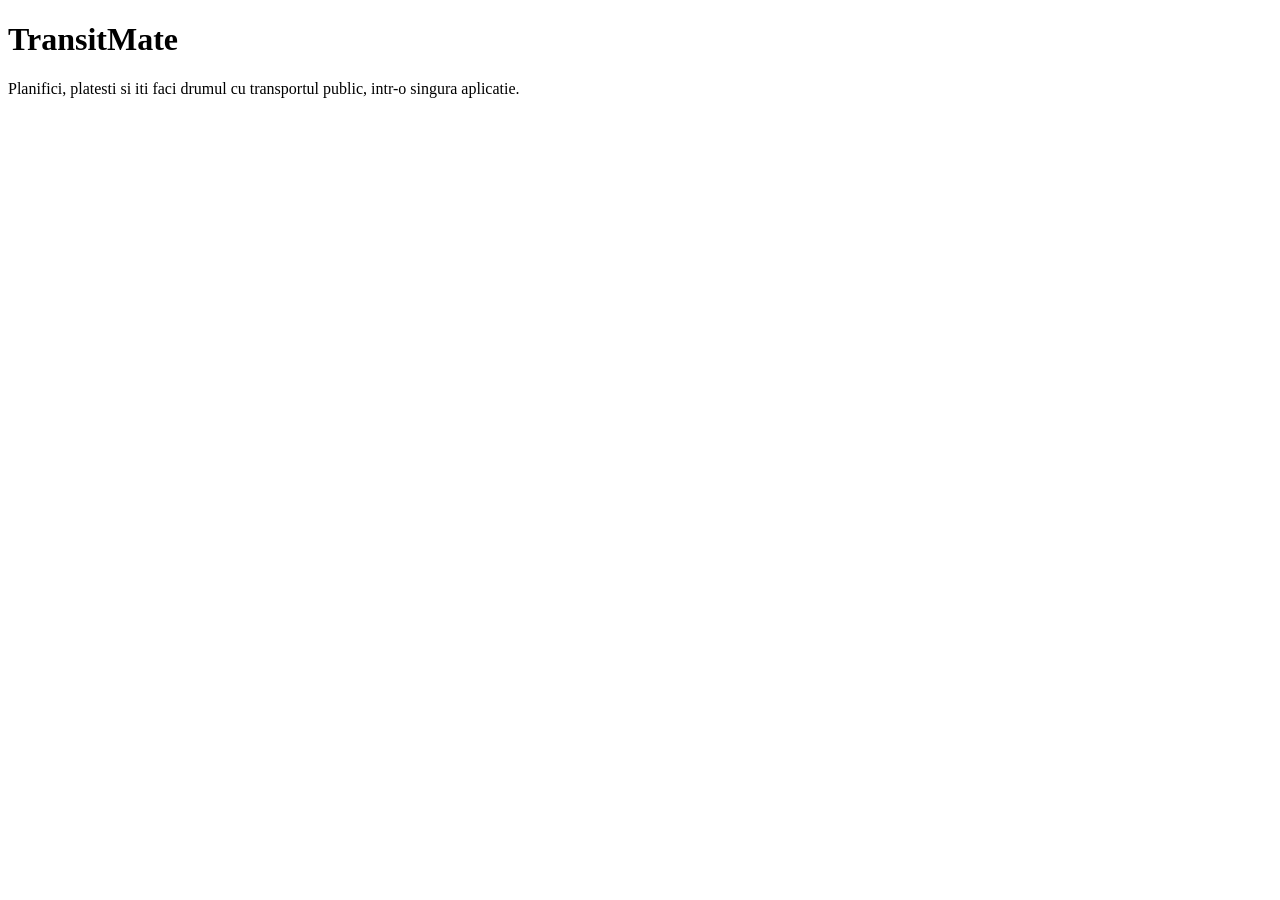
==== src/main/resources/templates/index.html @ f119075b "chore(US-37): schelet Spring Boot, pipeline CI si code coverage - proiect Maven cu Spring Boot 3.3, " ====
<!DOCTYPE html>
<html lang="ro" xmlns:th="http://www.thymeleaf.org">
<head>
    <meta charset="UTF-8">
    <meta name="viewport" content="width=device-width, initial-scale=1">
    <title>TransitMate</title>
    <link rel="stylesheet" th:href="@{/css/app.css}">
</head>
<body>
<main class="card">
    <h1>TransitMate</h1>
    <p>Planifici, platesti si iti faci drumul cu transportul public, intr-o singura aplicatie.</p>
</main>
</body>
</html>
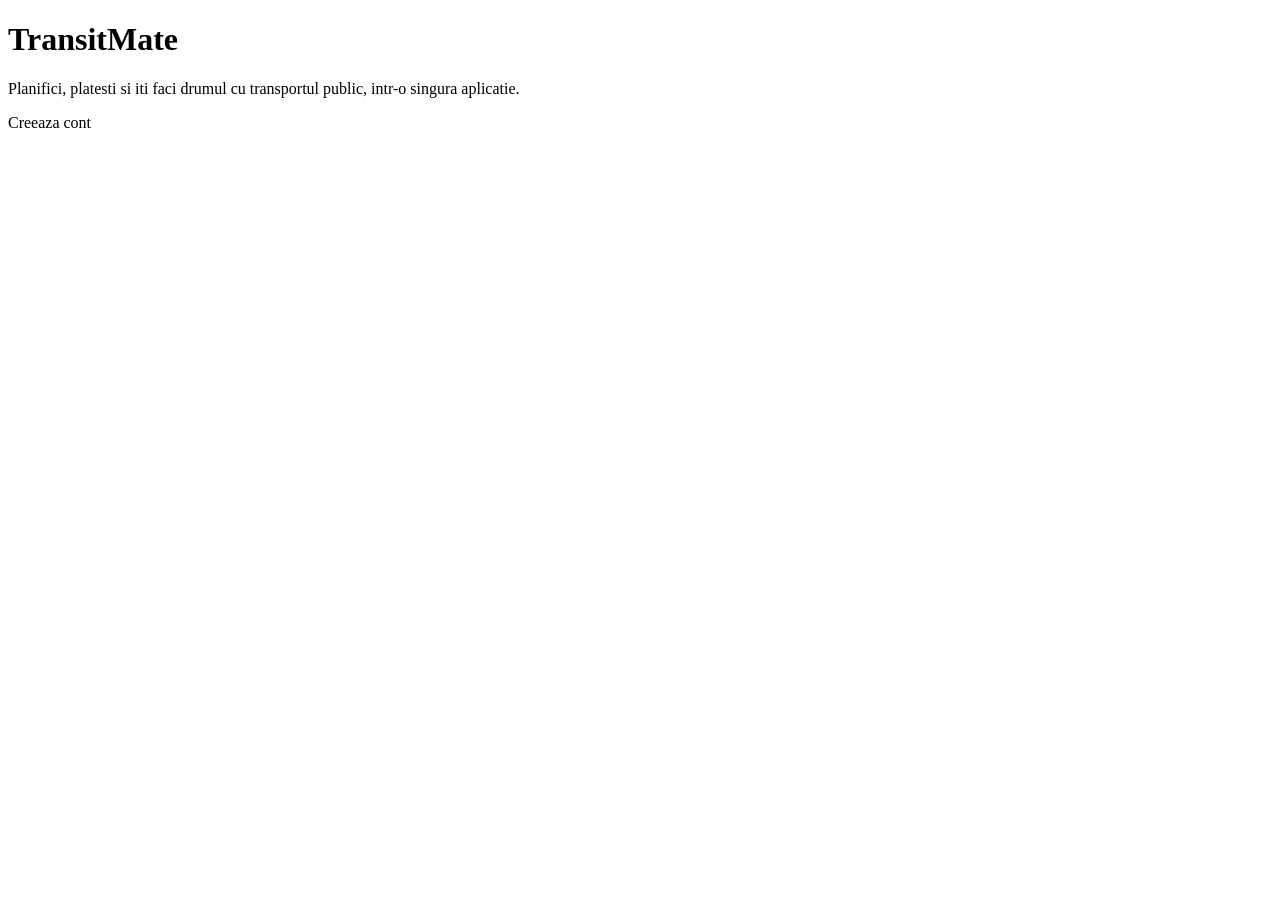
==== commit 032f0739: "feat(US-01): pagina de inregistrare cu mesaje de eroare si confirmare Formularul trimite email, paro" ====
--- a/src/main/resources/templates/index.html
+++ b/src/main/resources/templates/index.html
@@ -10,6 +10,9 @@
 <main class="card">
     <h1>TransitMate</h1>
     <p>Planifici, platesti si iti faci drumul cu transportul public, intr-o singura aplicatie.</p>
+    <div class="nav">
+        <a class="button" th:href="@{/register}">Creeaza cont</a>
+    </div>
 </main>
 </body>
 </html>
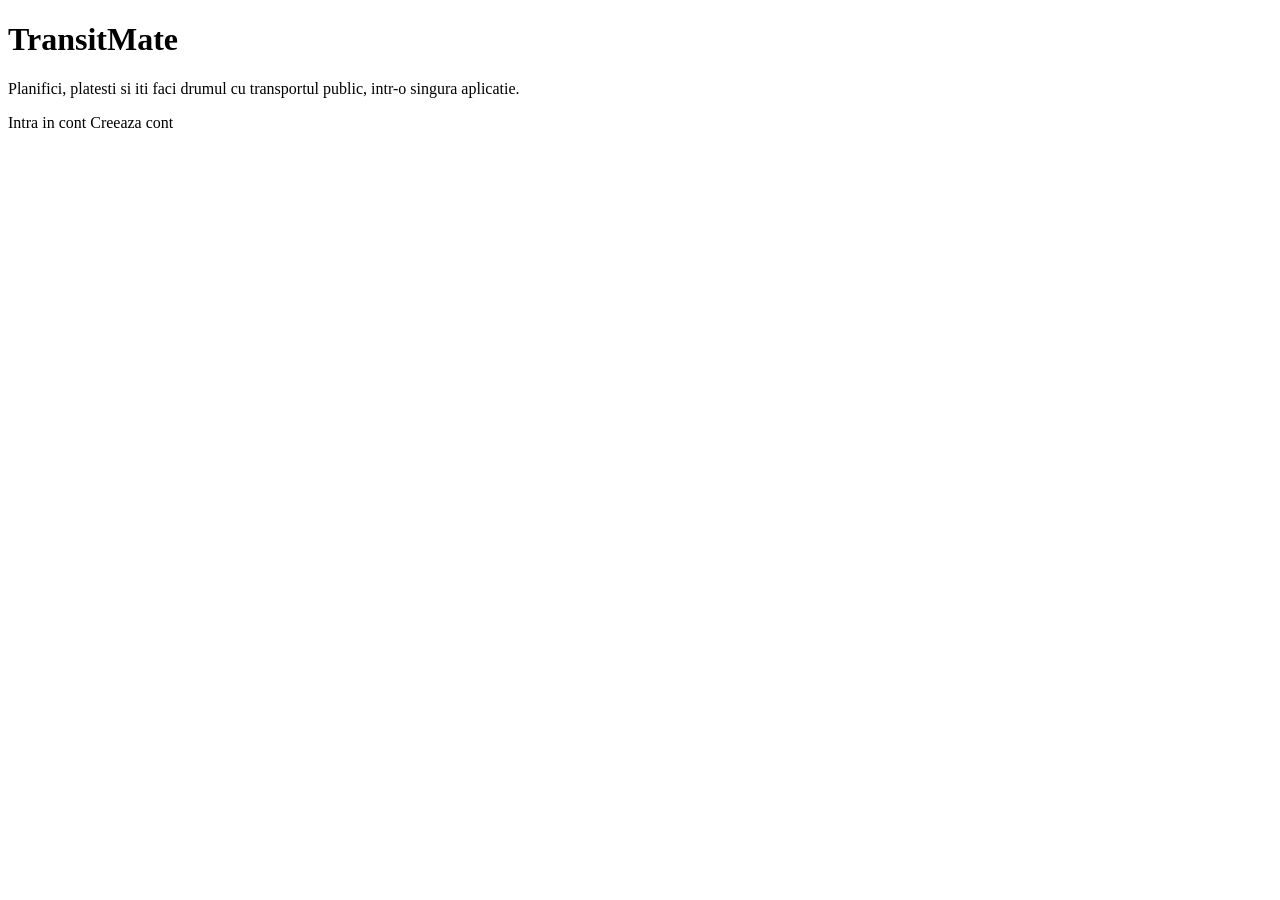
==== commit 5acd9e44: "feat(US-02): autentificare si deconectare cu acces pe roluri - Spring Security cu formular de login " ====
--- a/src/main/resources/templates/index.html
+++ b/src/main/resources/templates/index.html
@@ -11,6 +11,7 @@
     <h1>TransitMate</h1>
     <p>Planifici, platesti si iti faci drumul cu transportul public, intr-o singura aplicatie.</p>
     <div class="nav">
+        <a class="button" th:href="@{/login}">Intra in cont</a>
         <a class="button" th:href="@{/register}">Creeaza cont</a>
     </div>
 </main>
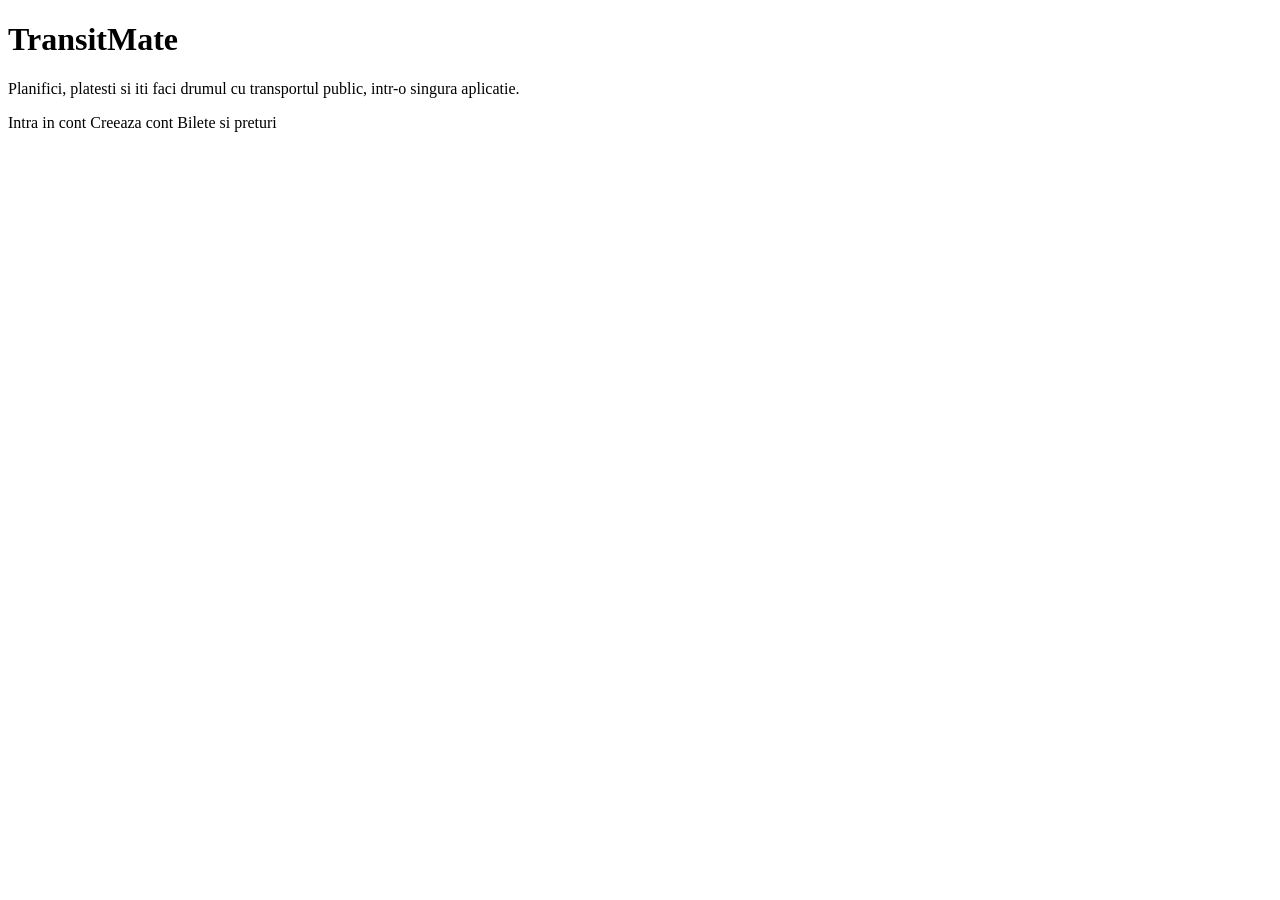
==== commit f8378fe8: "feat(US-17): catalogul de bilete cu preturi in RON si reducerea de student - trei tipuri de bilete s" ====
--- a/src/main/resources/templates/index.html
+++ b/src/main/resources/templates/index.html
@@ -13,6 +13,7 @@
     <div class="nav">
         <a class="button" th:href="@{/login}">Intra in cont</a>
         <a class="button" th:href="@{/register}">Creeaza cont</a>
+        <a class="link" th:href="@{/tickets}">Bilete si preturi</a>
     </div>
 </main>
 </body>
